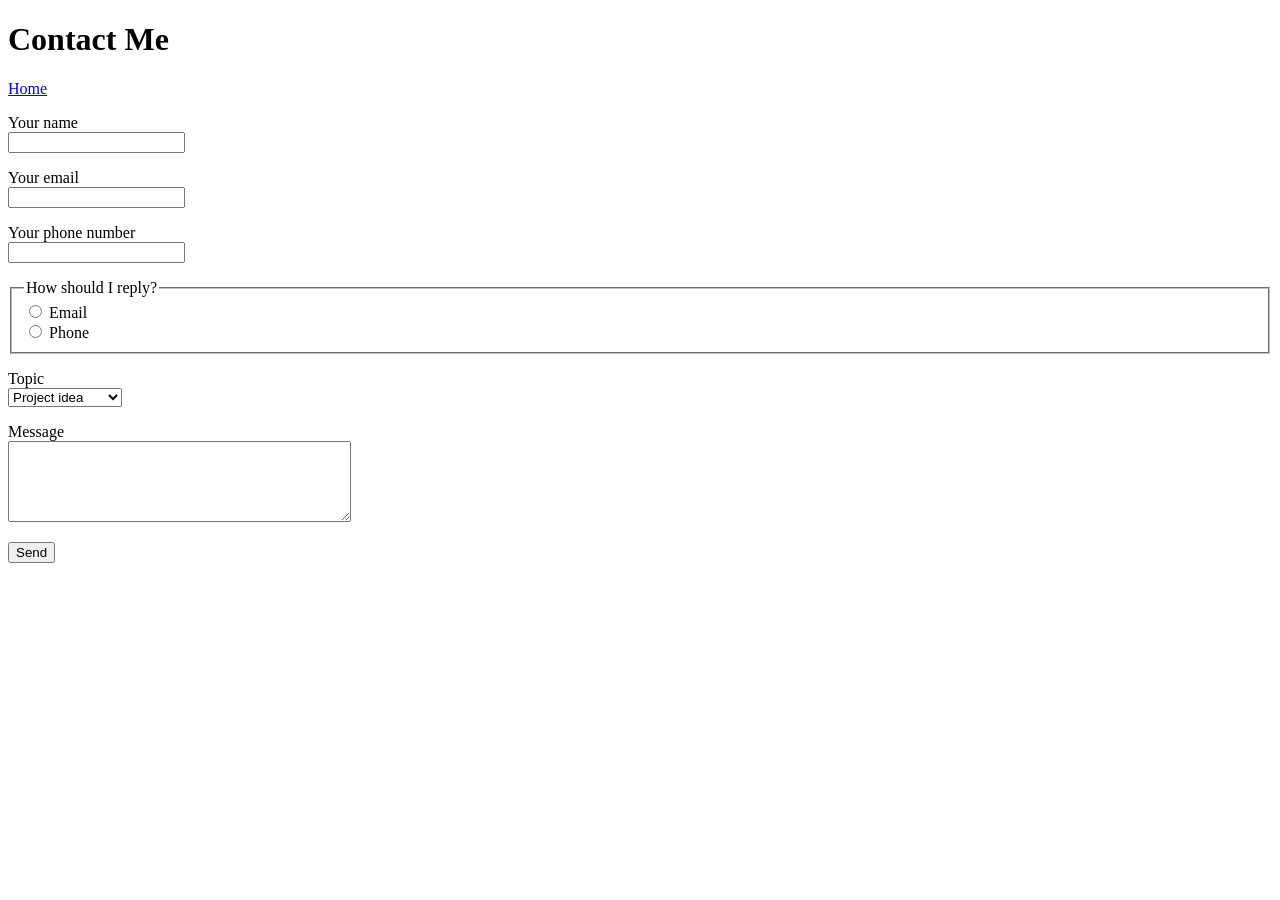
==== contact.html @ 83b48404 "Portfolio Home and Contact Pages" ====
<!doctype html>
<html lang="en">
  <head>
    <meta charset="UTF-8" />
    <meta name="viewport" content="width=device-width, initial-scale=1.0" />
    <title>Contact</title>
  </head>
  <body>
    <header>
      <h1>Contact Me</h1>
      <nav>
        <a href="index.html">Home</a>
      </nav>
    </header>
    <main>
      <form action="#" method="post">
        <p>
          <label for="name">Your name</label><br />
          <input type="text" id="name" name="name" required />
        </p>
        <p>
          <label for="email">Your email</label><br />
          <input type="email" id="email" name="email" required />
        </p>
        <p>
          <label for="phone">Your phone number</label><br />
          <input type="tel" id="phone" name="phone" required />
        </p>
        <fieldset>
          <legend>How should I reply?</legend>

          <input
            type="radio"
            id="reply-email"
            name="reply-method"
            value="email"
          />
          <label for="reply-email">Email</label><br />

          <input
            type="radio"
            id="reply-phone"
            name="reply-method"
            value="phone"
          />
          <label for="reply-phone">Phone</label>
        </fieldset>
        <p>
          <label for="topic">Topic</label><br />
          <select id="topic" name="topic">
            <option value="project">Project idea</option>
            <option value="job">Job opportunity</option>
            <option value="other">Other</option>
          </select>
        </p>
        <p>
          <label for="message">Message</label><br />
          <textarea id="message" name="message" rows="5" cols="40"></textarea>
        </p>
        <button type="submit">Send</button>
      </form>
    </main>
  </body>
</html>
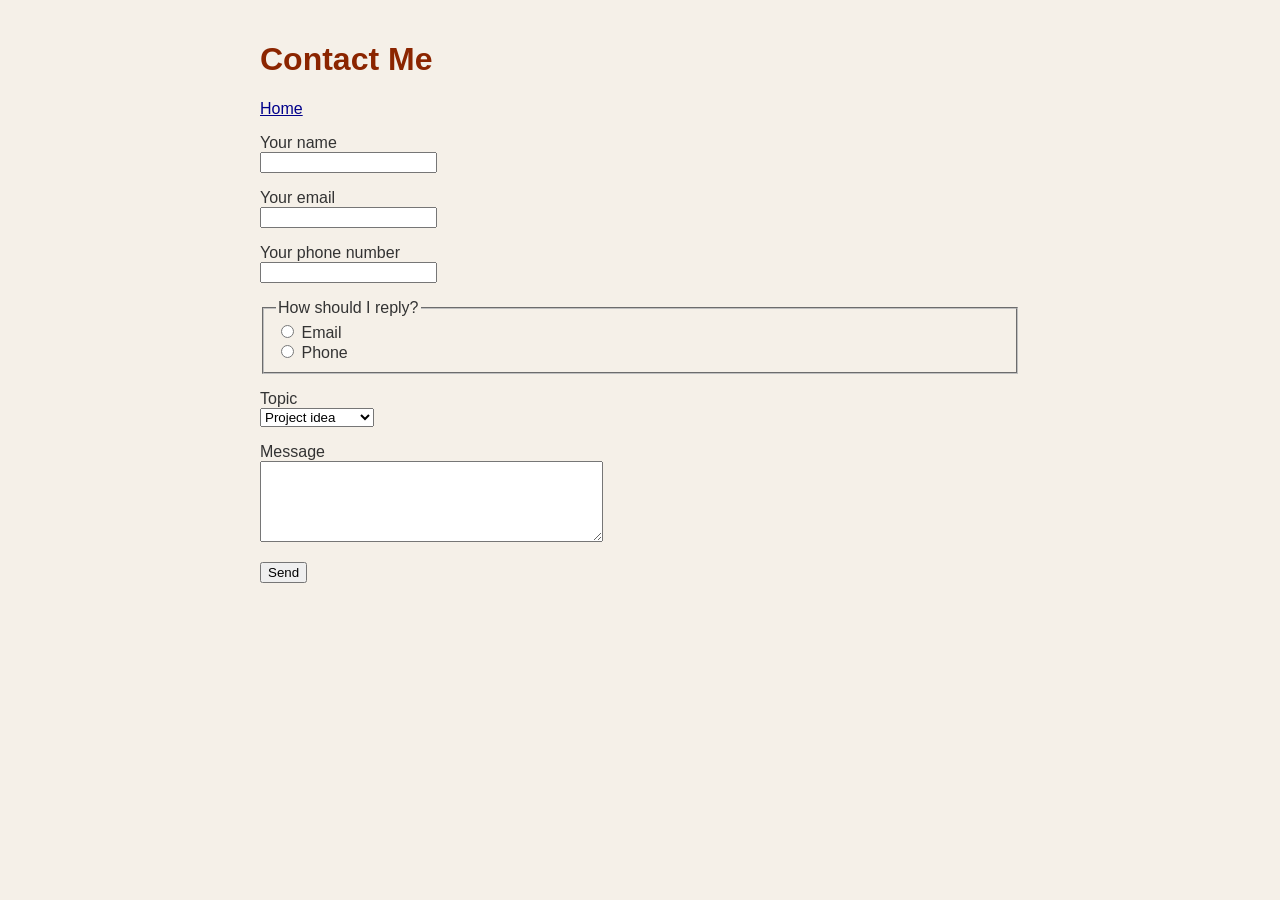
==== commit c67eaee2: "Add stlesheet: cards, box-model, typography" ====
--- a/contact.html
+++ b/contact.html
@@ -4,6 +4,7 @@
     <meta charset="UTF-8" />
     <meta name="viewport" content="width=device-width, initial-scale=1.0" />
     <title>Contact</title>
+    <link rel="stylesheet" href="style.css" />
   </head>
   <body>
     <header>
--- a/style.css
+++ b/style.css
@@ -0,0 +1,49 @@
+body {
+  font-family: Arial, Helvetica, sans-serif;
+  background-color: #f5f0e8;
+  color: #333333;
+  max-width: 800px;
+  margin: 0 auto;
+  padding: 20px;
+}
+
+h1 {
+  color: #8b2500;
+}
+
+h2 {
+  color: #8b2500;
+  border-bottom: 2px solid #d4c5a9;
+  padding-bottom: 8px;
+  margin-top: 0px;
+}
+
+a {
+  color: #b04000;
+}
+
+footer {
+  margin-top: 40px;
+  font-size: 14px;
+  color: #777777;
+}
+
+ul {
+  list-style-type: square;
+}
+
+nav a {
+  color: darkblue;
+}
+
+* {
+  box-sizing: border-box;
+}
+
+section {
+  background-color: #ffffff;
+  border: 1px solid #d4c5a9;
+  border-radius: 8px;
+  padding: 20px;
+  margin-bottom: 20px;
+}
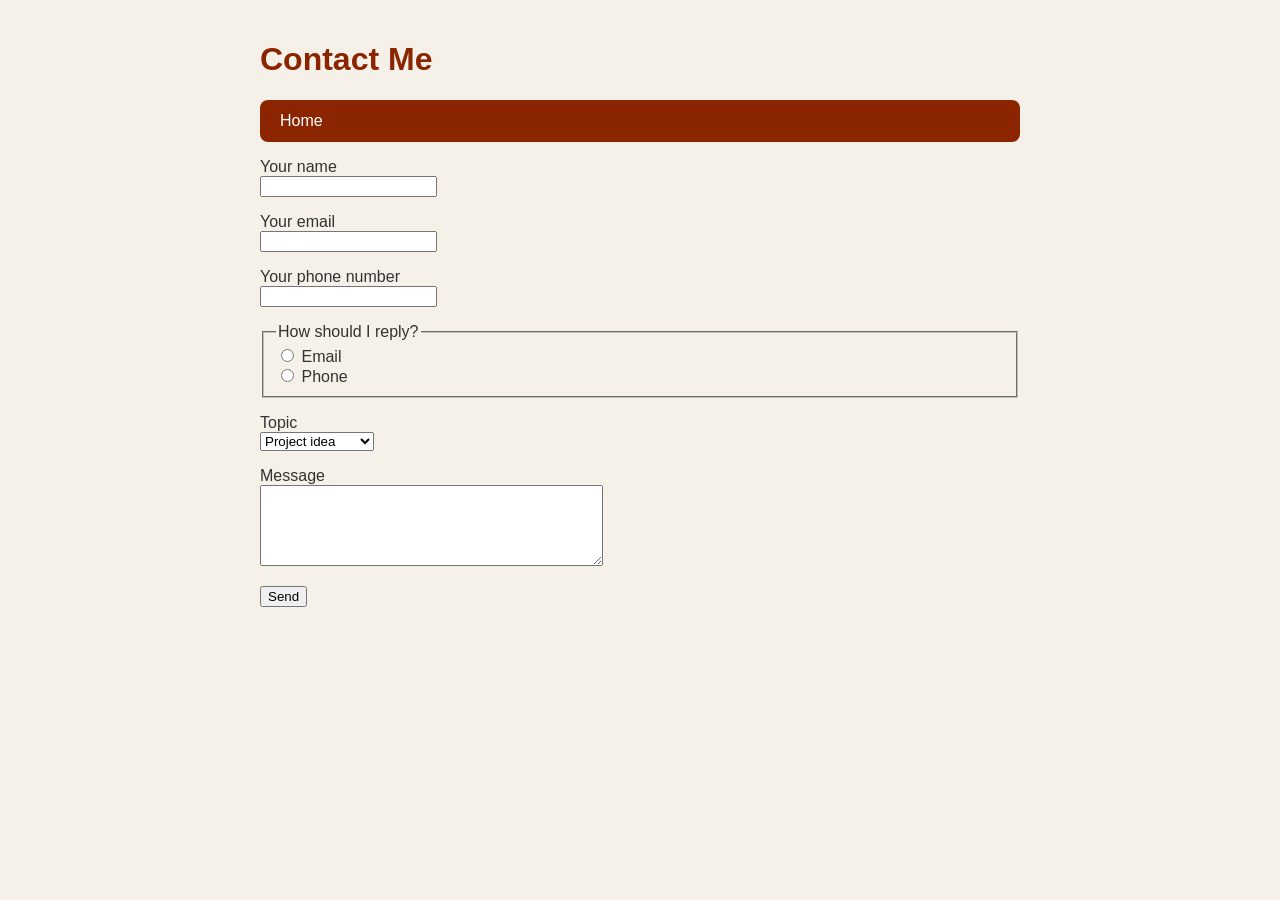
==== commit 20d94f22: "display flex added in css" ====
--- a/contact.html
+++ b/contact.html
@@ -9,10 +9,10 @@
   <body>
     <header>
       <h1>Contact Me</h1>
-      <nav>
-        <a href="index.html">Home</a>
-      </nav>
     </header>
+    <nav>
+      <a href="index.html">Home</a>
+    </nav>
     <main>
       <form action="#" method="post">
         <p>
--- a/style.css
+++ b/style.css
@@ -47,3 +47,41 @@
   padding: 20px;
   margin-bottom: 20px;
 }
+
+nav {
+  display: flex;
+  gap: 24px;
+  background-color: #8b2500;
+  padding: 12px 20px;
+  border-radius: 8px;
+}
+
+nav a {
+  color: #ffffff;
+  text-decoration: none;
+}
+
+nav a:hover {
+  text-decoration: underline;
+}
+
+header {
+  display: flex;
+  justify-content: space-between;
+  align-items: baseline;
+  flex-wrap: wrap;
+}
+
+.skills {
+  display: flex;
+  list-style-type: none;
+  gap: 12px;
+  padding: 0;
+}
+
+.skills li {
+  background-color: #d4c5a9;
+  color: #333333;
+  padding: 8px 16px;
+  border-radius: 20px;
+}
